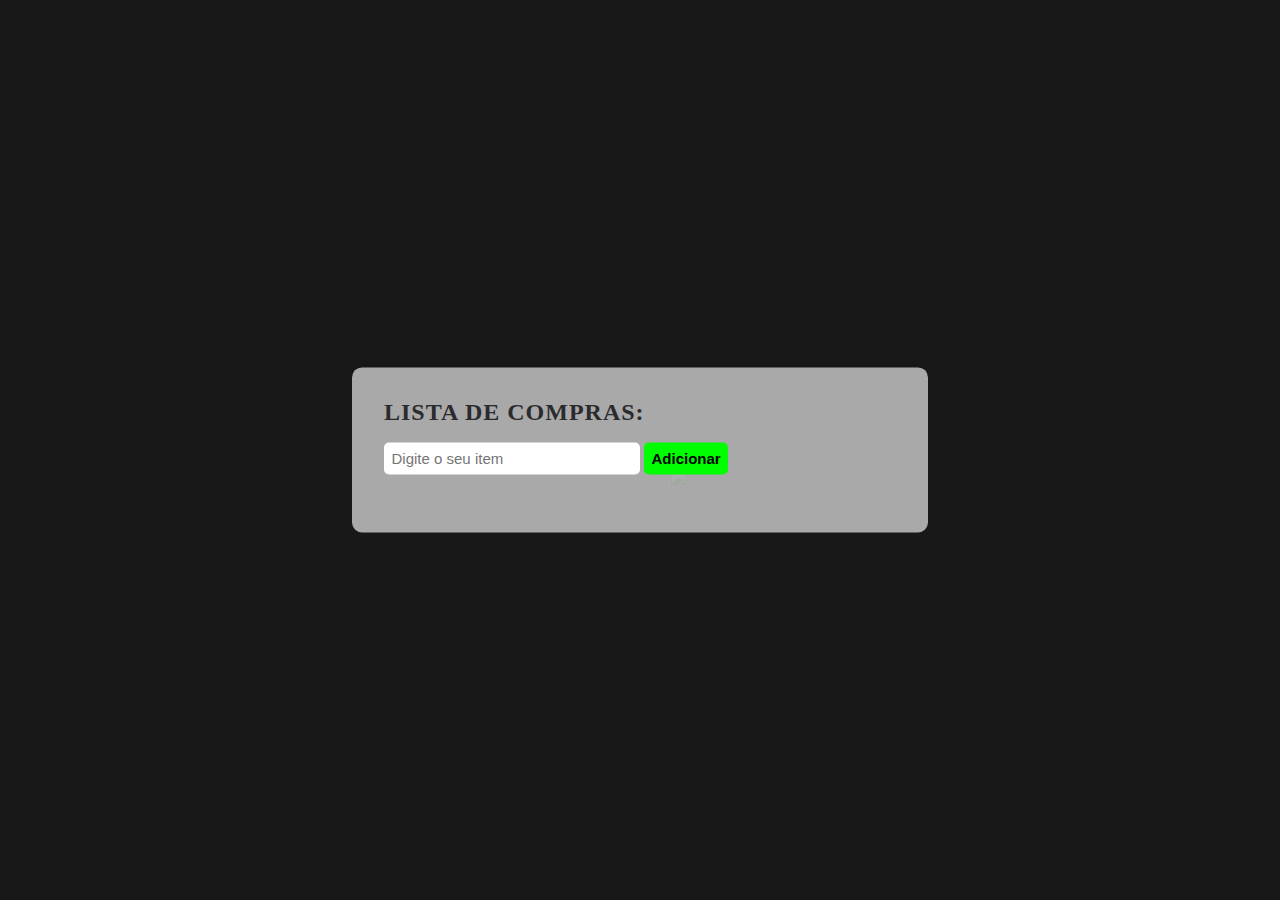
==== aplication/index.html @ 6c14db7a "Subindo aplicação" ====
<html lang="pt-BR">
<head>
<meta charset="UTF-8">
<title>Lista de compras - Kenzie Academy - JS</title>
<link rel="stylesheet" type="text/css" href="styles.css" />
</head>
  <body>
    <div id="app">
      <div id="container">
          <img src= "https://i.ibb.co/PGwVc63/x-removebg-preview.png"/>
        <h1>Lista de compras:</h1>
        <input id="item-input" type="text" required placeholder="Digite o seu item" />
        <button id="btnAdicionar">Adicionar</button>
        <div id="resultado"></div>
        <div id="containerLista">
        <ul id="lista"></ul>
          </dvi>
      </div>
    </div>
<script type="text/javascript" src="./script.js"></script>
</body>
</html>
---- aplication/styles.css ----
body{
  margin:0;
  padding:0;
  background-color: #191818;
}

img{
  margin-left:auto;
  position: absolute;
  width: 50%;
  left:55%;
  bottom:0;
  transform: translateY(20%);
  opacity:.1;
}

#app{
 display:relative;
}

#container{
  background-color: #A9A9A9;
  position:absolute;
  width: 40%;
  padding: 1em 2em;
  left: 0;
  right: 0;
  margin:auto;
  
  top: 50vh;
  transform: translateY(-50%);
  border-radius : 10px;
}

h1{
  text-transform: uppercase;
  font-size:150%;
  letter-spacing: 1px;
  color: #2b2b2e;
}

ul{
  display:flex;
  flex-direction: column;
  max-height:70%;
  list-style:none;
  padding: 0;
  font-size:16px;
}

#containerLista{
  max-height:55vh;
  overflow: auto;
}

li{
  display:flex;
  flex-direction:column;
  justify-content:space-between;
  width: 100%;
  color:#191970;
  font-weight: 900;
}

.remove{
  border: none;
  background-color: #D82E3D;
  transform: translateY(-3px);
  opacity:.8;
  width:30px;
  border-radius:5px;
  color: #ADD8E6;
  cursor: pointer;
}

.remove:hover{
  background-color: red;
}

hr{
  width: 99%;
  transform: translateY(-9px);
  border-color: #000;
}

#btnAdicionar{
  cursor: pointer;
  background-color: #00ff00;
  color:black;
  font-weight: 900;
  border: none;
  display: inline-block;     
  position: relative;    
  z-index: 1;     
  padding: .5em;
  border-radius:5px;
  font-size:15px;
}

#btnAdicionar:hover{
  background-color: #191818;
  transition: background .2s;
  color: #f5f5f5; 
  box-shadow: 0 5px 5px black;
}

input{
  width:50%;
  border: none;
  padding: 0.5em;
  border-radius: 5px;
  outline:none;
  font-size:15px;
  
}

input:hover{
  box-shadow: 0 5px 5px black;
}

#resultado{
  color: red;
  font-size:16px;
  margin-top:10px;
  transition:2s
}

.separador{
  display:flex;
  justify-content: space-between;
}

.riscaItem{
  border-radius: 5px;
  border:none;
  transform: translateY(-3px);
}

.riscaItem:hover{
  background-color: black;
}
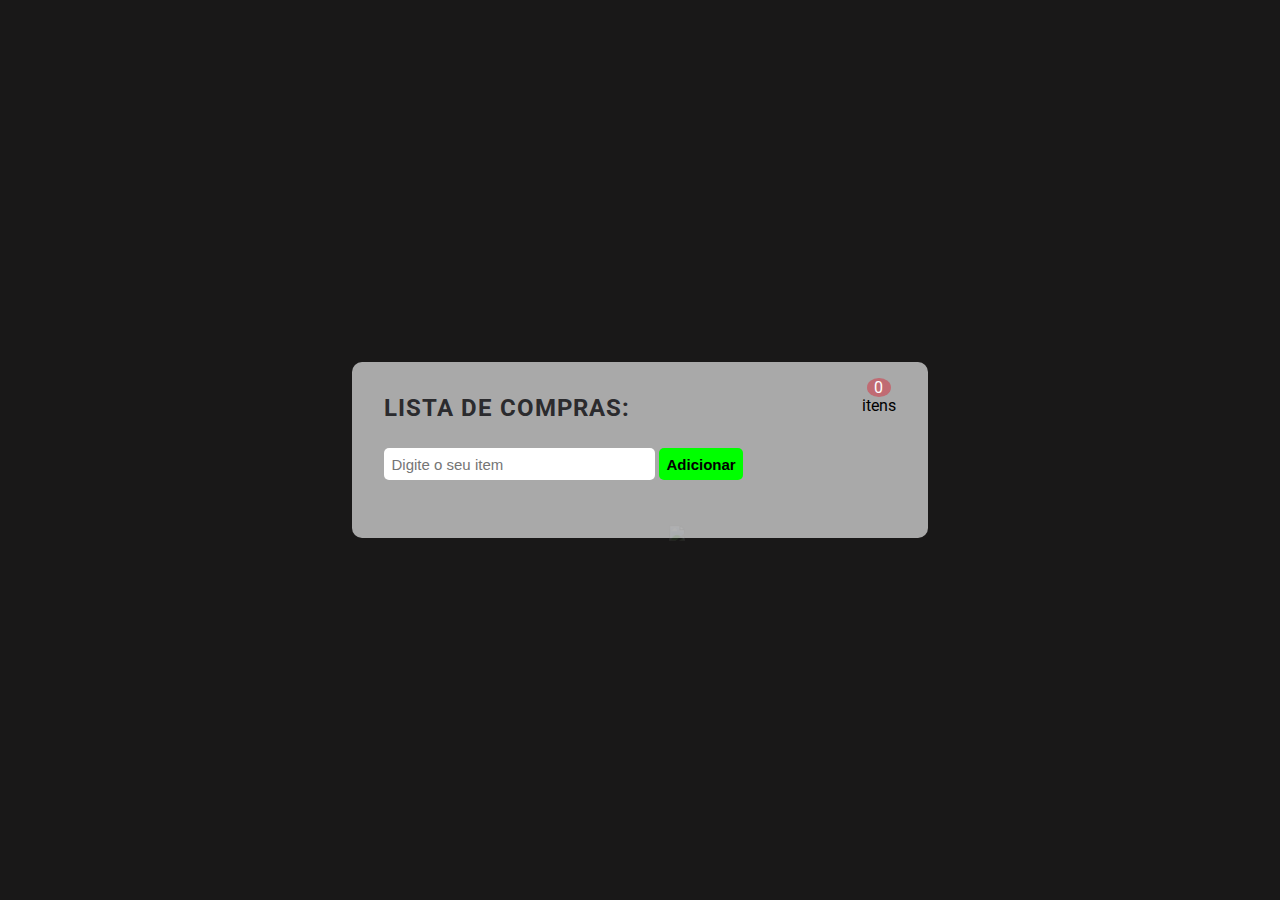
==== commit e9089ed9: "Criando contador, e adicionando novas imagens" ====
--- a/aplication/index.html
+++ b/aplication/index.html
@@ -1,14 +1,24 @@
+<!DOCTYPE html>
 <html lang="pt-BR">
 <head>
 <meta charset="UTF-8">
+<link rel="preconnect" href="https://fonts.gstatic.com">
+<link href="https://fonts.googleapis.com/css2?family=Roboto:ital,wght@0,700;0,900;1,400&family=Squada+One&display=swap" rel="stylesheet">
 <title>Lista de compras - Kenzie Academy - JS</title>
 <link rel="stylesheet" type="text/css" href="styles.css" />
+
 </head>
   <body>
     <div id="app">
       <div id="container">
           <img src= "https://i.ibb.co/PGwVc63/x-removebg-preview.png"/>
+        <div id="topContainer">
         <h1>Lista de compras:</h1>
+          <div id="containerContador">
+           <span id="contador">0</span>
+            <p id="itensTop">itens</p>
+          </div>
+        </div>
         <input id="item-input" type="text" required placeholder="Digite o seu item" />
         <button id="btnAdicionar">Adicionar</button>
         <div id="resultado"></div>
--- a/aplication/styles.css
+++ b/aplication/styles.css
@@ -2,6 +2,7 @@
   margin:0;
   padding:0;
   background-color: #191818;
+  font-family:"Roboto",sans-serif;
 }
 
 img{
@@ -16,6 +17,30 @@
 
 #app{
  display:relative;
+}
+
+#topContainer{
+  display:flex;
+  flex-direction:row;
+  justify-content:space-between;
+}
+
+#containerContador{
+  display:flex;
+  flex-direction:column;
+  align-items:center;
+}
+
+#contador{
+  width:70%;
+  text-align:center;
+  border-radius:50%;
+  color:white;
+  background-color: #D82E3D80;
+}
+
+#itensTop{
+  transform: translateY(-90%);
 }
 
 #container{
@@ -51,6 +76,7 @@
 #containerLista{
   max-height:55vh;
   overflow: auto;
+  padding-right: 1em;
 }
 
 li{
@@ -79,6 +105,7 @@
 
 hr{
   width: 99%;
+  height:0.5;
   transform: translateY(-9px);
   border-color: #000;
 }
